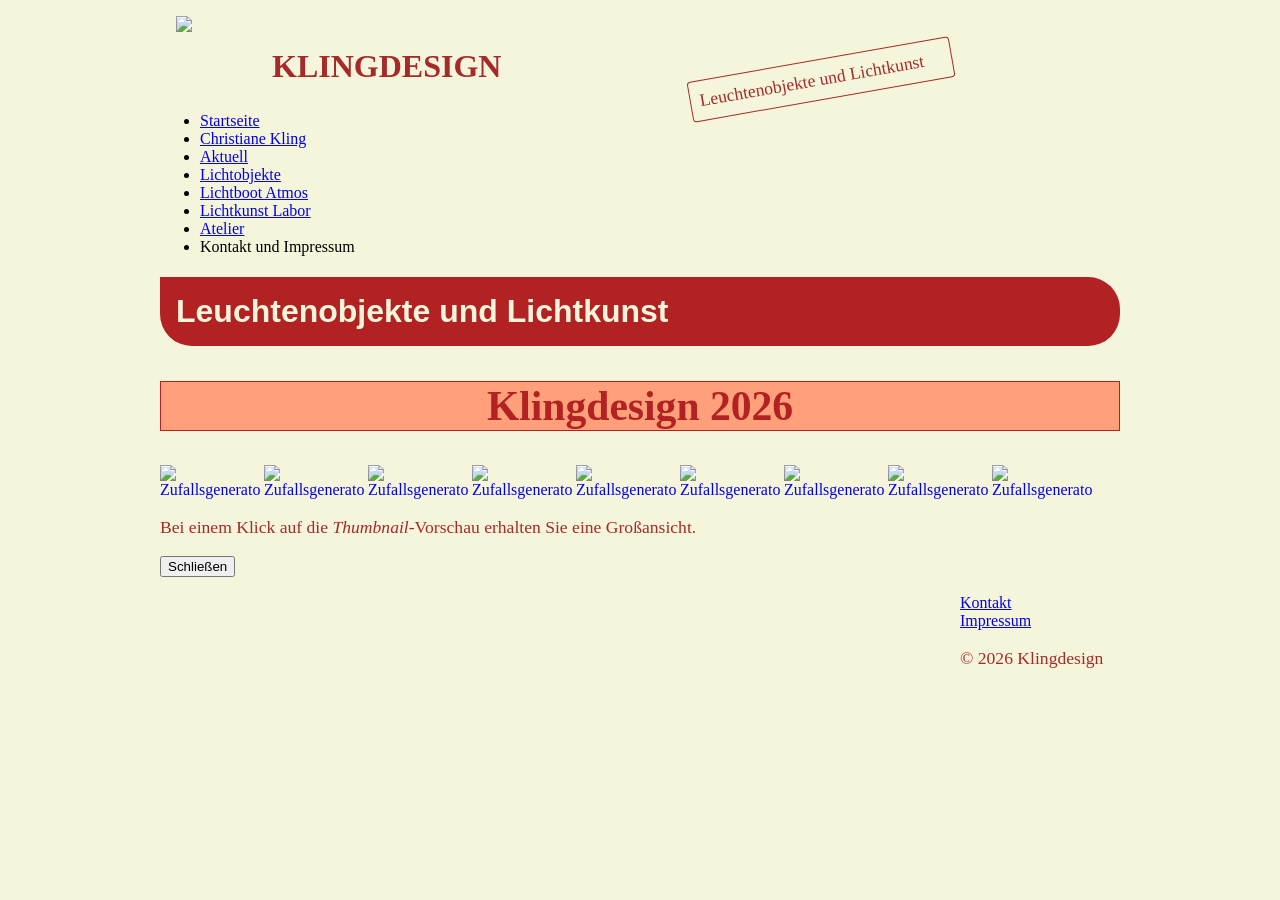
==== index.html @ 45083ae9 "Add slideshow" ====
<!DOCTYPE html>
<html lang="de">
  <head>
    <meta charset="utf-8">
    <meta name"viewport" content="width=device-width, initial-scale=1.0">
    <title>KLINGDESIGN, Kontakt</title>
    <link rel="stylesheet" href="css/formate.css">

    <link rel="icon" href="/favicon.ico" sizes="48x48">
    <link rel="icon" href="/favicon.svg" sizes="any" type="image/svg+xml">
    <link rel="apple-touch-icon" href="/apple-touch-icon.png">
    <link rel="manifest" href="manifest.json">

</head>
    <title>KLINGDESIGN</title>
<style>
.gallery {
  & a {
    text-decoration: none;
    display: inline-block;

    &:focus {
      outline: 2px solid black;
    }

    & img {
      width: 100px;
      display: block;
    }
  }
}

#gallery-fullview {
  width: 100vw; height: 100vh;
  padding: 2em 5vw 8vh 5vw;
  background-color: #888;
  box-sizing: border-box;
  border-radius: 10px;

  &::backdrop {
    background: rgb(200 200 200 /.8) ;
  }

  & figure {
    border: thin solid #aaa;
    margin: 0;
    box-sizing: border-box;
    width: 100%;
    height: 100%;
    background: #ccc;
  }

  & img {
    display: block;
    margin: auto;
    width: 100%;
    height: 100%;
    object-fit: contain;
  }

  & figcaption {
    font-style: italic;
    text-align: center;
    background-color: white;
  }

  & button {
    position: absolute;
    width: 2rem;
    height: 2rem;
    cursor: pointer;
    border: 0;
    background-color: transparent;
    --fill: none;
    --stroke: white;

    &:focus {
      outline: none;
    }

    &[value=close],
    &[value=shuffle],
    &[value=play] {
      top: 0;
      right: 0;
      --fill: firebrick;

      &:hover,
      &:focus {
        --fill: red;
      }
    }

    &[value=shuffle],
    &[value=play] {
      & svg {
        &:nth-of-type(1) {
          display: inline;
        }

        &:nth-of-type(2) {
          display: none;
        }
      }
    }

    &[value=shuffle] {
      right: 4rem;

      .shuffle & svg {
        &:nth-of-type(1) {
          display: none;
        }

        &:nth-of-type(2) {
          display: inline;
        }
      }
    }

    &[value=play] {
      right: 8rem;

      .play & svg {
        &:nth-of-type(1) {
          display: none;
        }

        &:nth-of-type(2) {
          display: inline;
        }
      }
    }

    &[value=prev],
    &[value=next] {
      top: calc(50% - 100px);
      width: 100px;
      height: 200px;
      padding: 0;
      --stroke: #fff6;

      &:hover,
      &:focus {
        --stroke: skyblue;
      }
    }

    &[value=prev] {
      left: 2vw;
    }

    &[value=next] {
      right: 2vw;
    }
  }
}

.visually-hidden {
	position: absolute !important;
	clip: rect(1px, 1px, 1px, 1px) !important;
	padding: 0 !important;
	border: 0 !important;
	height: 1px !important;
	width: 1px !important;
	overflow: hidden !important;
	white-space: nowrap !important;
}

</style>

<script>

'use strict';
document.addEventListener('DOMContentLoaded', function () {

  // Zeit in ms zum betrachten der Bilder im Automatik-Modus
  const zeitZumBetrachten = 1000;

  // click-Handler auf alle Galerien legen. KÖNNTE man auch auf den Body legen und Bubbling nutzen, aber dann bekommt
  // man mit currentTarget die Galerie nicht geschenkt (und muss sie vom target mit closest(''.gallery') suchen)
  document.querySelectorAll(".gallery")
          .forEach( gallery => gallery.addEventListener("click", handleGalleryClick) );
  // EIGENEN click-Handler auf den Fullview.
  document.getElementById("gallery-fullview")
          .addEventListener("click", handleFullviewClickAndKeydown);
  // EIGENEN keydown-Handler aufs Dokument.
  document.addEventListener("keydown", handleFullviewClickAndKeydown);

  // Klick in einer Galerie ist simpel, das behandelt alles die showInFullview Funktion,
  // die auch vom handleFullviewClickAndKeydown zum navigieren verwendet wird.
  function handleGalleryClick(event) {
    // event.target ist das img Element oder welches HTML auch immer sonst im Thumb steckt. Suche
    // das a Element als Bezugspunkt für die Fullview-Anzeige heraus
    const clickedLink = event.target.closest("a");

    // Nicht auf einen Link geklickt? Nichts tun.
    if (!clickedLink) return;
    event.preventDefault();

    // Delegiere den Rest...
    showInFullview(clickedLink);
  }

  function showInFullview(link) {
          // der Fullscreen-Viewer
    const fullview = document.getElementById("gallery-fullview"),
          // die Galerie zum geklickten Link
          gallery = link.closest(".gallery"),
          // Das Thumbnail-Bild darin, brauchen wir für ...
          thumb = link.querySelector("img"),
          // ... den Caption-Text, der aus dem alt-Attribut generiert wird.
          caption = thumb ? thumb.alt : "";

    // Den angeklickten Link zum aria-selected Element machen
    link.parentElement.querySelectorAll("a[aria-selected]").forEach(link => link.removeAttribute("aria-selected"));
    link.setAttribute("aria-selected", "true");

    // src-Attribut im Vollbild auf das verlinkte Bild setzen und Caption in figcaption eintragen
    fullview.querySelector("img").src = link.href;
    fullview.querySelector("figcaption").textContent = caption;

    // Galerie-ID speichern für click-Handler im Fullview und Fullview einblenden (falls noch nicht passiert)
    fullview.dataset.gallery = gallery.id;
    fullview.showModal();
  }

  function handleFullviewClickAndKeydown(event) {
    const fullview = document.getElementById("gallery-fullview")
    if(!fullview) return;
    const gallery = document.getElementById(fullview.dataset.gallery);
    if(!gallery) return;
    const currentThumb = gallery.querySelector("a[aria-selected]");
    if (!currentThumb) return;
    let nextThumb,action="",stopped;

    if(event.type == "keydown") {
      action = event.key; // Welche Taste wurde gedrückt?
    }
    if(event.type == "click") {
      const clickedButton = event.target.closest("button");
      // Nicht auf einen Button geklickt? Nichts tun.
      if (!clickedButton) return;
      action = clickedButton.value; // Welcher Button wurde geklickt?
    }

    switch (action) {
      case 'close':
      case 'Escape':
      case 'x':
        stopAnimations(fullview);
        fullview.close();
        fullview.dataset.gallery = null;
        gallery.querySelector("a[aria-selected]").focus();
        break;
      case 'prev':
      case 'ArrowLeft':
        // Ausführliche Version
        nextThumb = navigateDOM(currentThumb,
                                elem => elem.previousElementSibling,
                                elem => elem.tagName == "A");
        if (!nextThumb)
          nextThumb = gallery.querySelector("a:last-of-type")

        showInFullview(nextThumb);
        break;
      case 'next':
      case 'ArrowRight':
        // Kompaktversion als Einzeiler
        showInFullview(navigateDOM(currentThumb, elem => elem.nextElementSibling, elem => elem.tagName == "A") || gallery.querySelector("a:first-of-type"));
        break;
      case 'play':
      case 'r':
        // Evtl. laufende Animationen benden
        stopped = stopAnimations(fullview);
        if (!stopped.playStopped)  {
          // Mit setInterval die Bilder nacheinander zeigen (next animieren)
          fullview.play = setInterval(function() {
           showInFullview(navigateDOM(gallery.querySelector("a[aria-selected]"), elem => elem.nextElementSibling, elem => elem.tagName == "A") ||
                        gallery.querySelector("a:first-of-type"));
          }, zeitZumBetrachten);
          fullview.classList.add("play");
        }
        break;
      case 'shuffle':
      case 's':
        // Evtl. laufende Animationen benden
        stopped = stopAnimations(fullview);
        if (!stopped.shuffleStopped) {
          // Per Zufall das nächste Bilde ermitteln und anzeigen
          const allThumbs = gallery.querySelectorAll("a");
          let randomNumber,lastNumber=-1;
          fullview.shuffle = setInterval(function() {
            do {
              randomNumber = Math.floor(Math.random()*allThumbs.length);
            } while(randomNumber == lastNumber)
            showInFullview(allThumbs[randomNumber]);
            lastNumber = randomNumber;
          }, zeitZumBetrachten);
          fullview.classList.add("shuffle");
        }
        break;
      case 'p':
        // Evtl. laufende Animationen benden
        stopAnimations(fullview);
        break;
    }

    /* Helper: Navigiere schrittweise durch's DOM, bis eine Bedingung erfüllt ist
     * "current" - Ausgangspunkt (ein HTML Elemnt)
     * Was das "nächste" Thumbnail-Element ist, legt der proceed-Callback fest.
     * Die Funktion sucht ausdrücklich nach a-Elementen - wenn andere Elemente im
     * Container sind, werden sie übersprungen. Wird kein Link mehr gefunden, gibt
     * die Funktion null zurück - um den Rest kümmere sich bitte der Aufrufer.
     */
    function navigateDOM(current, proceed, checkFound) {
      if (!current)
        return null;
      while (current = proceed(current)) {
        if (checkFound(current))
          break;
      }
      return current;
    }

    /* Helper: Beende evtl. laufende Animationen und gebe zurück,
     * welche Animation beendet wurde. */
    function stopAnimations(fullviewElement) {
      let playStopped = false,
          shuffleStopped = false;
      if(fullview.play) {
        clearInterval(fullviewElement.play);
        fullviewElement.play = null;
        fullviewElement.classList.remove("play");
        playStopped = true;
      }
      if(fullviewElement.shuffle) {
        clearInterval(fullviewElement.shuffle);
        fullviewElement.shuffle = null;
        fullviewElement.classList.remove("shuffle");
        shuffleStopped = true;
      }
      return { "playStopped": playStopped, "shuffleStopped": shuffleStopped };
    }

  }

});

</script>



  <body>
    <header>
      <a id="backlink" href"/"><img src="images/favicon-klingdesign-klein.png" alt="logo"></a>
      <p>KLINGDESIGN</p>
      <p>Leuchtenobjekte und Lichtkunst</p>
    </header>

    <nav>
      <ul>
	<li><a href="index.html">Startseite</a></li>
	<li><a href="chrisiane.html">Christiane Kling</a></li>
	<li><a href="aktuell.html">Aktuell</a></li>
	<li><a href="lichtobjekte.html">Lichtobjekte</a></li>
	<li><a href="lichtboot-atmos.html">Lichtboot Atmos</a></li>
	<li><a href="lichtkunst-labor.html">Lichtkunst Labor</a></li>
	<li><a href="atelier.html">Atelier</a></li>
	<li><a tabindex="0" aria-current="page">Kontakt und Impressum</a></li>
      </ul>
    </nav>

    <h1>Leuchtenobjekte und Lichtkunst</h1>

      <section id="klingdesign" class="gallery">
	<h2>Klingdesign 2026</h2>

	<a href="https://www.klingdesign.de/wp-content/uploads/2025/08/Projektraum-Kopie2b-1024x728.jpg"><!--images/an544-random.png">-->
	  <img src="images/favicon-klingdesign-klein.png" alt="Zufallsgenerator">
	</a>

	<a href="https://www.klingdesign.de/wp-content/uploads/2024/05/IMG_8683-Kopie-2-1024x549.jpg"><!--images/christiane-mit-spirallampe.jpg">-->
	  <img src="images/favicon-klingdesign-klein.png" alt="Zufallsgenerator">
	</a>

	<a href="https://www.klingdesign.de/wp-content/uploads/2021/01/Lichtskulptur-Formbau2-768x512.jpg"><!--!images/einladung.jpg">-->
	  <img src="images/favicon-klingdesign-klein.png" alt="Zufallsgenerator">
	</a>

	<a href="https://www.klingdesign.de/wp-content/uploads/2020/12/Maske1-1-768x512.jpg"><!--images/einweggleichrichtung.png">-->
	  <img src="images/favicon-klingdesign-klein.png" alt="Zufallsgenerator">
	</a>

	<a href="https://www.klingdesign.de/wp-content/uploads/2020/12/Baumarchitektur-1.jpg"><!--images/ueberspannungserkennung.png">-->
	  <img src="images/favicon-klingdesign-klein.png" alt="Zufallsgenerator">
	</a>

	<a href="https://www.klingdesign.de/wp-content/uploads/2020/12/Baumarchitektur4-2.jpg"><!--images/logo-klingdesign-1.jpg">-->
	  <img src="images/favicon-klingdesign-klein.png" alt="Zufallsgenerator">
	</a>

	<a href="https://www.klingdesign.de/wp-content/uploads/2021/01/IMG_4858-768x957.jpg"><!--images/logo-klingdesign-2.jpg">-->
	  <img src="images/favicon-klingdesign-klein.png" alt="Zufallsgenerator">
	</a>

	<a href="https://www.klingdesign.de/wp-content/uploads/2021/01/1h-768x431.jpg"><!--images/logo-klingdesign-3.jpg">-->
	  <img src="images/favicon-klingdesign-klein.png" alt="Zufallsgenerator">
	</a>

	<a href="https://www.klingdesign.de/wp-content/uploads/2021/01/IMG_2007-1-768x431.jpg"><!--images/logo-klingdesign-4.jpg">-->
	  <img src="images/favicon-klingdesign-klein.png" alt="Zufallsgenerator">
	</a>
      </section>

	<p>Bei einem Klick auf die <em>Thumbnail</em>-Vorschau erhalten Sie eine Großansicht.</p>

<dialog id="gallery-fullview">
  <figure>
    <img alt="described by figcaption" src='data:image/svg+xml,%3Csvg xmlns="http://www.w3.org/2000/svg"%3E%3C/svg%3E'>
    <figcaption></figcaption>
  </figure>
  <button type="button" value="close"><span class="visually-hidden">Schließen</span>
    <svg viewBox='0 0 100 100'>
      <rect width='100' height='100' fill='var(--fill)' />
      <path d='M20,20 l60,60 m0,-60 l-60,60' fill='none' stroke='white' stroke-width='15' stroke-linecap='round'/>
     </svg>
   </button>
  <button type="button" value="play" aria-label="play/pause animation"><span class="visually-hidden">automatisch abspielen</span>
    <svg viewBox='0 0 200 200'>
      <rect width='200' height='200' fill='var(--fill)' />
      <path d='M60,30 l90,70 -90,70z' fill='white' stroke='white' stroke-width='30' stroke-linejoin='round' />
    </svg>
    <svg viewBox='0 0 100 100'>
      <rect width='100' height='100' fill='var(--fill)' />
      <path d='M30,20 L30,80 M70,20 L70,80' fill='none' stroke='white' stroke-width='25' stroke-linecap='round'/>
     </svg>
  </button>
  <button type="button" value="shuffle"><span class="visually-hidden">shuffle</span>
    <svg viewBox='0 0 376 376'>
      <rect x='0' y='0' width='100%' height='100%' fill='var(--fill)' stroke='black' stroke-width='1'/>
      <path d='M376 280l-79 68v-45h-13c-42 0-73-19-98-44 10-12 19-23 27-34 2-3 4-5 6-7 19 19 39 33 66 33h13v-38L376 280zM0 129h39c25 0 44 12 62 29 3-4 6-8 9-12 7-10 15-20 23-30 -25-23-55-40-95-40H0V129zM297 28v45h-13c-69 0-108 51-143 97 -31 41-58 76-101 76H0v53h39c69 0 108-51 143-97 31-41 58-76 101-76h13v38l79-68L297 28z' fill='white'/>
    </svg>
    <svg viewBox='0 0 100 100'>
      <rect width='100' height='100' fill='var(--fill)' />
      <path d='M30,20 L30,80 M70,20 L70,80' fill='none' stroke='white' stroke-width='25' stroke-linecap='round'/>
    </svg>
  </button>
  <button type="button" value="prev"><span class="visually-hidden">vorheriges Bild</span>
    <svg width='100' height='200' viewBox='0 0 100 200' xmlns='http://www.w3.org/2000/svg'>
      <path id='left' d='M90,10 l-80,90 l80,90' fill='var(--fill)' stroke='var(--stroke)' stroke-width='15' stroke-linecap='round'/>
    </svg>
  </button>
  <button type="button" value="next"><span class="visually-hidden">nächstes Bild</span>
    <svg width='100' height='200' viewBox='0 0 100 200'>
      <path id='right' d='M10,10 l80,90 l-80,90' fill='var(--fill)' stroke='var(--stroke)' stroke-width='15' stroke-linecap='round'/>
    </svg>
  </button>
</dialog>

<figcaption></figcaption>
	</figure>
	<button id="close-dialog">Schließen</button>
</dialog>
    </p>

</section>


<footer>
      <a href="kontakt.html">Kontakt</a>
      <a href="kontakt.html#impressum">Impressum</a>
      <p>© 2026 Klingdesign</p>
    </footer>
  </body>
</html>
---- css/formate.css ----
@charset "utf-8";
/* CSS Document für Schreinerei Meier */

body {
  max-width:60em;
  margin: 1em auto;
  background-color: beige;
}

@media (min-width: 30em) { 
  #leistungen {
    display: grid;
    grid-template-columns: 1fr 12em;
  }

  #leistungen h2 {
    grid-column: 1 / -1;
  }
}

#angebot {
  background-color: firebrick;
  padding: 1em;
  width: 10em;
  text-align: center;
}

#angebot h3 {
  font-size: 2em;
  font-variant: small-caps;
  color: lightyellow;
}

#angebot p {
  color: white;
}

h1 {
	background-color: firebrick;
    color: beige;
	padding: 0.5em;
	font-family: sans-serif;
	border-radius: 0 1em 1em 1em;
}

h2 {
	font-size: 2.6em;
	color: firebrick;
	background-color: LightSalmon ;
	border: thin solid;
	font-family: cursive; 
	text-align: center;
}

p {
	color: brown;
	font-size: 1.1em;
}

header {
	height: 5em;
	padding: 0 1em;
	margin-bottom: 1em;
  	display: grid;
  	grid-template-columns: 6em 1fr 1fr;
}

header p:first-of-type{
  font-size: 2em;
  font-weight: bold;
}

header p:last-of-type {
    transform: rotate(-10deg);
    border: thin solid;
    padding: 0.5em;
    border-radius: 0.2em;
    align-self: end;
    width: 14em;
}
header #backlink {
 display:inline-block;
 text-shadow: none; 
 color: transparent;
 background: transparent;
 background-size: contain;
 width: 5em;
 height: 3em;
}

footer {
  	display: grid;
  	grid-template-columns: 1fr 10em;
}

footer > * {
  grid-column: -2 / -1;
}
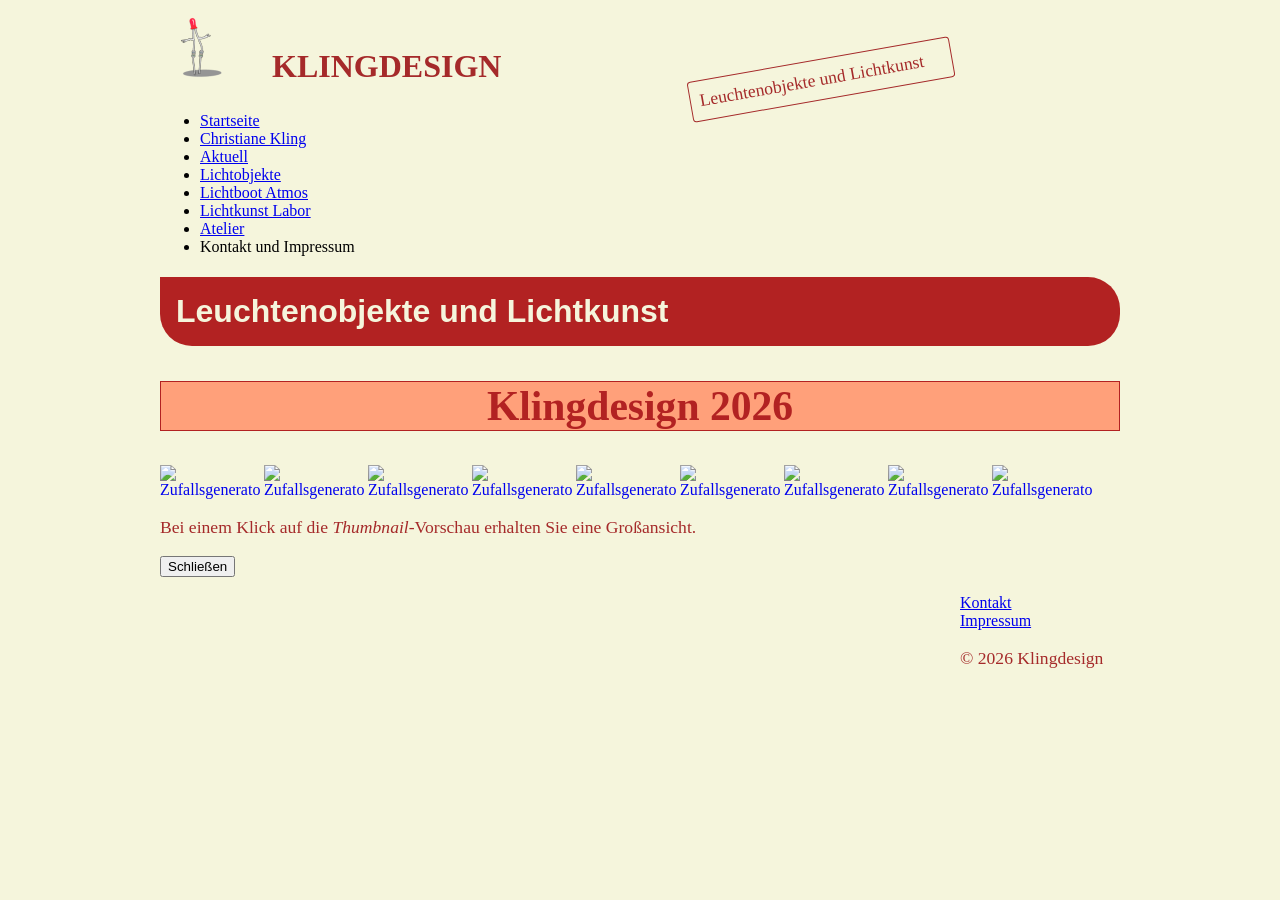
==== commit fe6f44ab: "Add logo!" ====
--- a/index.html
+++ b/index.html
@@ -6,11 +6,15 @@
     <title>KLINGDESIGN, Kontakt</title>
     <link rel="stylesheet" href="css/formate.css">
 
-    <link rel="icon" href="/favicon.ico" sizes="48x48">
-    <link rel="icon" href="/favicon.svg" sizes="any" type="image/svg+xml">
-    <link rel="apple-touch-icon" href="/apple-touch-icon.png">
+    <!-- Favicon for modern browsers -->
+    <link rel="icon" type="image/png" sizes="32x32" href="/favicon-32x32.png">
+    <link rel="icon" type="image/png" sizes="16x16" href="/favicon-16x16.png">
+    <!-- Favicon for older browsers (ICO format) -->
+    <link rel="shortcut icon" href="/favicon.ico" type="image/x-icon">
+    <!-- Optional: SVG favicon -->
+    <link rel="icon" href="/favicon.svg" type="image/svg+xml">
+
     <link rel="manifest" href="manifest.json">
-
 </head>
     <title>KLINGDESIGN</title>
 <style>
@@ -353,7 +357,7 @@
 
   <body>
     <header>
-      <a id="backlink" href"/"><img src="images/favicon-klingdesign-klein.png" alt="logo"></a>
+      <a id="backlink" href"/"><img src="images/logo-klingdesign.png" alt="logo"></a>
       <p>KLINGDESIGN</p>
       <p>Leuchtenobjekte und Lichtkunst</p>
     </header>
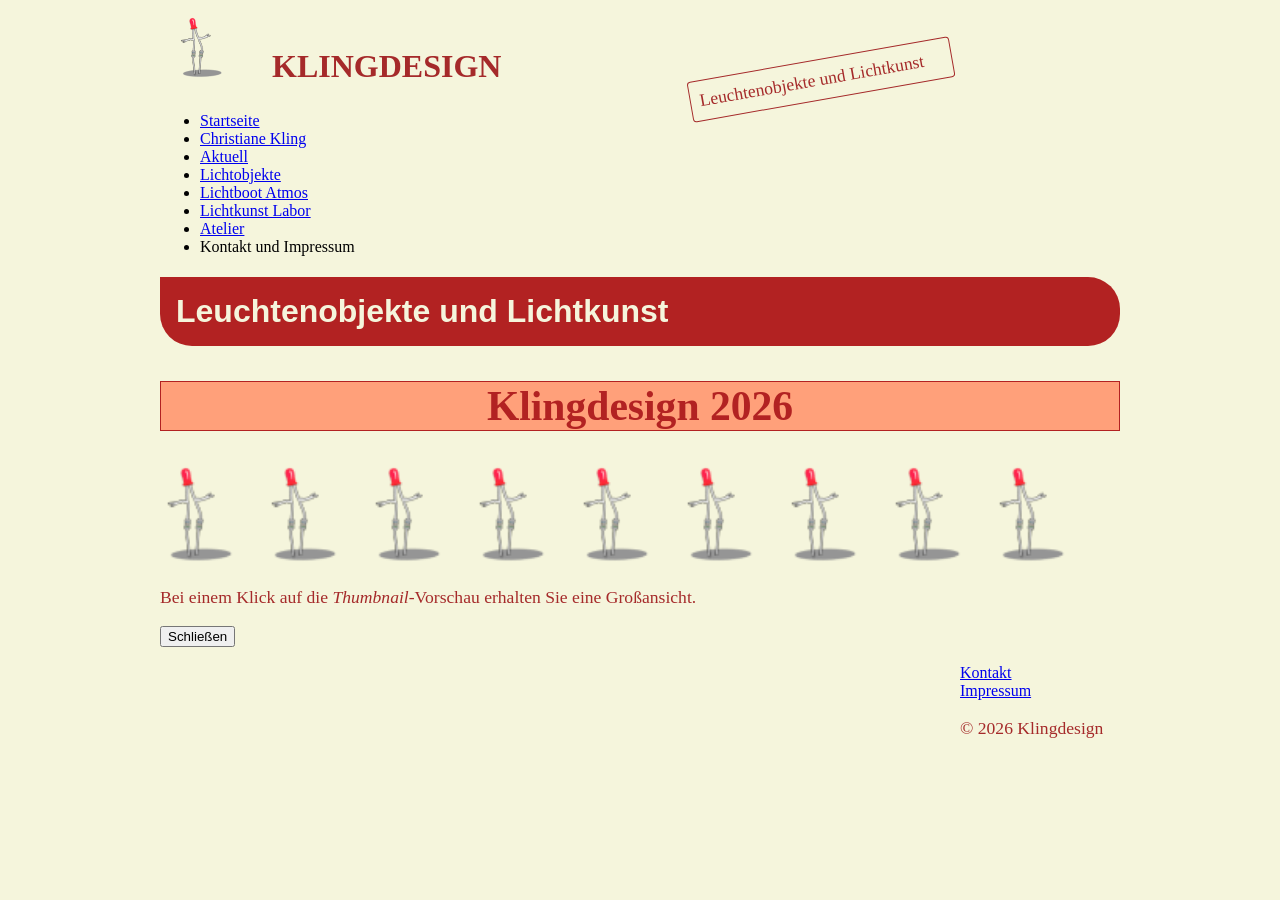
==== commit 0440d691: "Use correct file name!" ====
--- a/index.html
+++ b/index.html
@@ -381,39 +381,39 @@
 	<h2>Klingdesign 2026</h2>
 
 	<a href="https://www.klingdesign.de/wp-content/uploads/2025/08/Projektraum-Kopie2b-1024x728.jpg"><!--images/an544-random.png">-->
-	  <img src="images/favicon-klingdesign-klein.png" alt="Zufallsgenerator">
+	  <img src="images/logo-klingdesign.png" alt="Zufallsgenerator">
 	</a>
 
 	<a href="https://www.klingdesign.de/wp-content/uploads/2024/05/IMG_8683-Kopie-2-1024x549.jpg"><!--images/christiane-mit-spirallampe.jpg">-->
-	  <img src="images/favicon-klingdesign-klein.png" alt="Zufallsgenerator">
+	  <img src="images/logo-klingdesign.png" alt="Zufallsgenerator">
 	</a>
 
 	<a href="https://www.klingdesign.de/wp-content/uploads/2021/01/Lichtskulptur-Formbau2-768x512.jpg"><!--!images/einladung.jpg">-->
-	  <img src="images/favicon-klingdesign-klein.png" alt="Zufallsgenerator">
+	  <img src="images/logo-klingdesign.png" alt="Zufallsgenerator">
 	</a>
 
 	<a href="https://www.klingdesign.de/wp-content/uploads/2020/12/Maske1-1-768x512.jpg"><!--images/einweggleichrichtung.png">-->
-	  <img src="images/favicon-klingdesign-klein.png" alt="Zufallsgenerator">
+	  <img src="images/logo-klingdesign.png" alt="Zufallsgenerator">
 	</a>
 
 	<a href="https://www.klingdesign.de/wp-content/uploads/2020/12/Baumarchitektur-1.jpg"><!--images/ueberspannungserkennung.png">-->
-	  <img src="images/favicon-klingdesign-klein.png" alt="Zufallsgenerator">
+	  <img src="images/logo-klingdesign.png" alt="Zufallsgenerator">
 	</a>
 
 	<a href="https://www.klingdesign.de/wp-content/uploads/2020/12/Baumarchitektur4-2.jpg"><!--images/logo-klingdesign-1.jpg">-->
-	  <img src="images/favicon-klingdesign-klein.png" alt="Zufallsgenerator">
+	  <img src="images/logo-klingdesign.png" alt="Zufallsgenerator">
 	</a>
 
 	<a href="https://www.klingdesign.de/wp-content/uploads/2021/01/IMG_4858-768x957.jpg"><!--images/logo-klingdesign-2.jpg">-->
-	  <img src="images/favicon-klingdesign-klein.png" alt="Zufallsgenerator">
+	  <img src="images/logo-klingdesign.png" alt="Zufallsgenerator">
 	</a>
 
 	<a href="https://www.klingdesign.de/wp-content/uploads/2021/01/1h-768x431.jpg"><!--images/logo-klingdesign-3.jpg">-->
-	  <img src="images/favicon-klingdesign-klein.png" alt="Zufallsgenerator">
+	  <img src="images/logo-klingdesign.png" alt="Zufallsgenerator">
 	</a>
 
 	<a href="https://www.klingdesign.de/wp-content/uploads/2021/01/IMG_2007-1-768x431.jpg"><!--images/logo-klingdesign-4.jpg">-->
-	  <img src="images/favicon-klingdesign-klein.png" alt="Zufallsgenerator">
+	  <img src="images/logo-klingdesign.png" alt="Zufallsgenerator">
 	</a>
       </section>
 
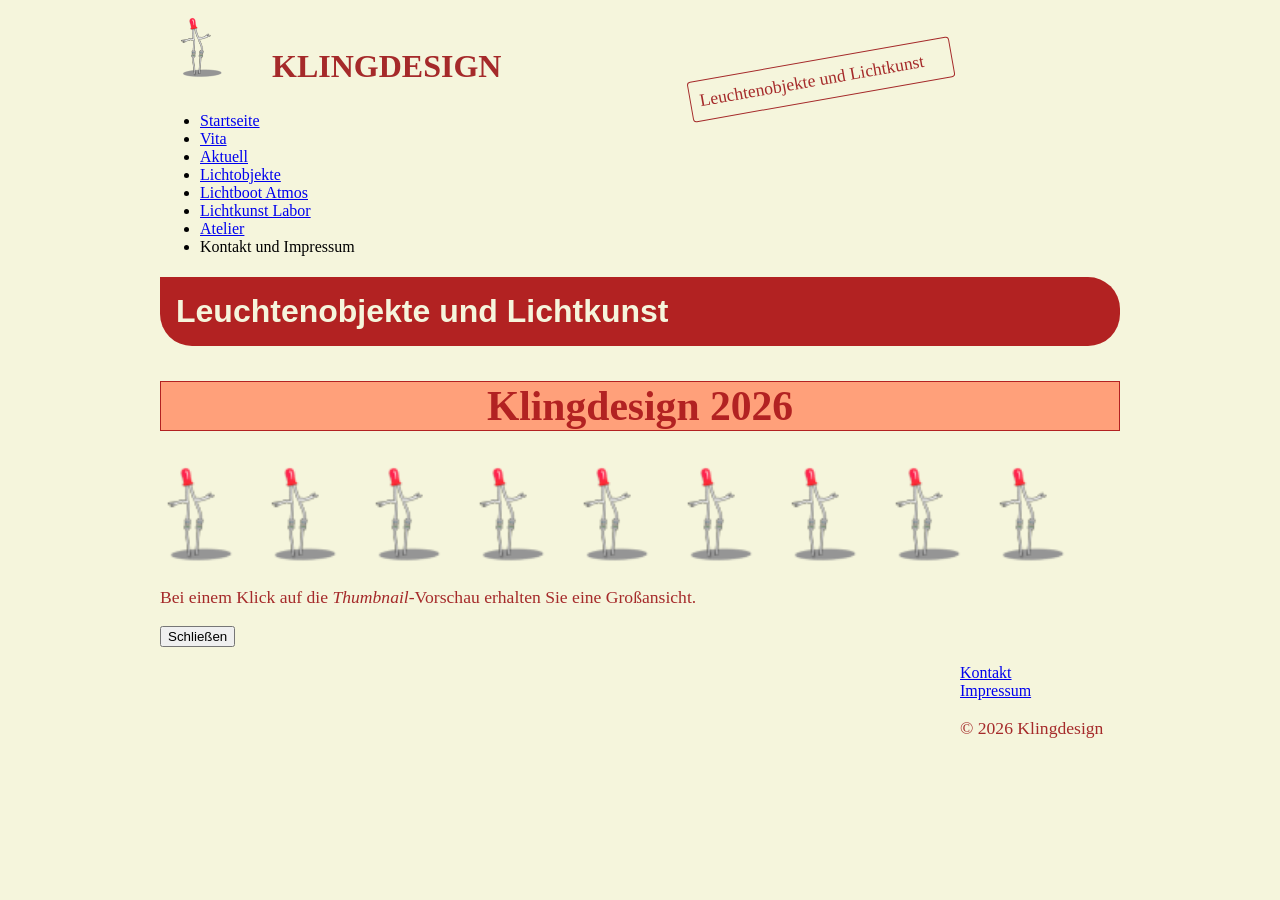
==== commit 6677e96d: "Include vita!" ====
--- a/index.html
+++ b/index.html
@@ -6,15 +6,8 @@
     <title>KLINGDESIGN, Kontakt</title>
     <link rel="stylesheet" href="css/formate.css">
 
-    <!-- Favicon for modern browsers -->
-    <link rel="icon" type="image/png" sizes="32x32" href="/favicon-32x32.png">
-    <link rel="icon" type="image/png" sizes="16x16" href="/favicon-16x16.png">
-    <!-- Favicon for older browsers (ICO format) -->
-    <link rel="shortcut icon" href="/favicon.ico" type="image/x-icon">
-    <!-- Optional: SVG favicon -->
-    <link rel="icon" href="/favicon.svg" type="image/svg+xml">
-
-    <link rel="manifest" href="manifest.json">
+    <link rel="shortcut icon" href="favicon.ico" type="image/x-icon">
+
 </head>
     <title>KLINGDESIGN</title>
 <style>
@@ -365,7 +358,7 @@
     <nav>
       <ul>
 	<li><a href="index.html">Startseite</a></li>
-	<li><a href="chrisiane.html">Christiane Kling</a></li>
+	<li><a href="vita.html">Vita</a></li>
 	<li><a href="aktuell.html">Aktuell</a></li>
 	<li><a href="lichtobjekte.html">Lichtobjekte</a></li>
 	<li><a href="lichtboot-atmos.html">Lichtboot Atmos</a></li>
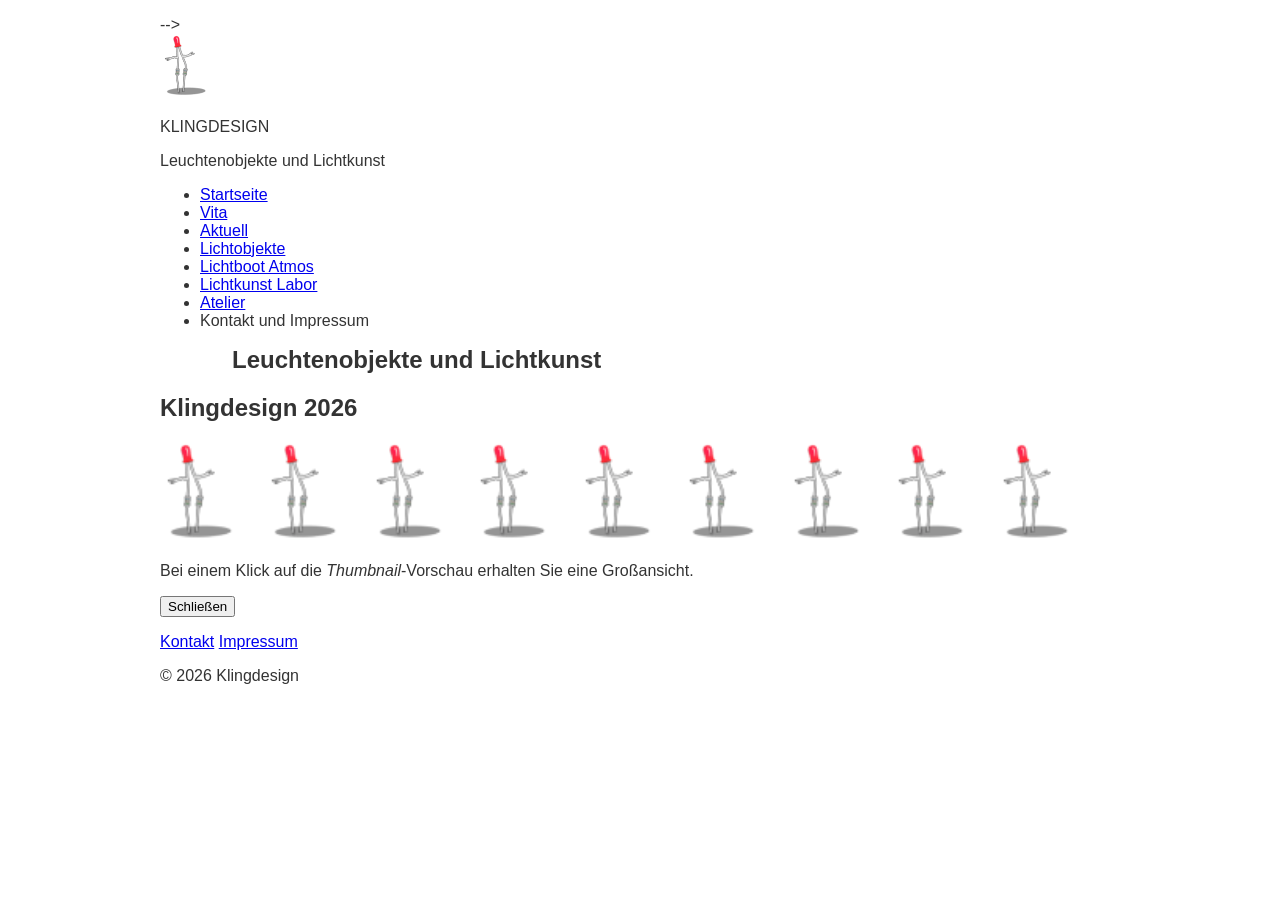
==== commit e9b741ed: "Use klingdesign's css file!" ====
--- a/index.html
+++ b/index.html
@@ -4,7 +4,7 @@
     <meta charset="utf-8">
     <meta name"viewport" content="width=device-width, initial-scale=1.0">
     <title>KLINGDESIGN, Kontakt</title>
-    <link rel="stylesheet" href="css/formate.css">
+    <link rel="stylesheet" href="css/klingdesign.css">-->
 
     <link rel="shortcut icon" href="favicon.ico" type="image/x-icon">
 
--- a/css/klingdesign.css
+++ b/css/klingdesign.css
@@ -0,0 +1,84 @@
+.media {
+    list-style-type: none;
+    max-width: 150em;
+}
+
+.media li {
+    display: grid;
+    grid-template-columns: 1fr 1fr;
+    grid-template-rows: 1 ;
+    gap: 1em;
+    margin-bottom: 1em;
+}
+
+.media li>img {
+    grid-row: 1 / 3;
+    width: min(90%, 25em);
+}
+
+.media h3 {
+    font: bold 1.2em/1.5 Helvetica, Verdana, sans-serif;
+    margin-top: 0;
+}
+
+.media p {
+    font: 100 0.75em/1.5 Georgia, Times New Roman, serif;
+    margin: 0;
+}
+
+li:hover {
+    background: #F1F3F4;
+    cursor: pointer;
+}
+/* Grundlayout fr SELFHTML-Beispiele */
+
+body {
+    margin: 1em auto;
+    max-width: 60em;
+    font-family: sans-serif;
+    color: #333333;
+}
+
+h1 {
+    font-size: 1.5rem;
+    position: relative;
+    padding-left: 3em;
+}
+
+h1:before {
+    position: absolute;
+    left: 0;
+    content: "";
+    width: 2rem;
+    border: thin solid transparent;
+    aspect-ratio: 1/1;
+    //    background: url("https://wiki.selfhtml.org/images/4/45/SELF-Logo.svg") no-repeat;
+    background-size: cover;
+}
+
+html {
+    background: transparent!important;
+    --blue: #337599;
+    --green: #93b946;
+    --red: #c82f04;
+    --yellow: #dfac20;
+    --lightblue: #d6e3eb;
+    --lightgreen: #ebf5d7;
+    --lightred: #ffebe6;
+    --lightyellow: #f9eed2;
+}
+
+.hinweis {
+    border-inline-start: thick solid var(--red);
+    padding-inline-start: 1em;
+}
+
+kbd {
+    background: #f9f9f9 linear-gradient(to bottom, #eee, #f9f9f9, #eee) repeat scroll 0 0;
+    border: thin solid #aaa;
+    border-radius: 2px;
+    box-shadow: 1px 2px 2px #ddd;
+    font-family: inherit;
+    font-size: 0.9em;
+    padding: 0 0.5em;
+}
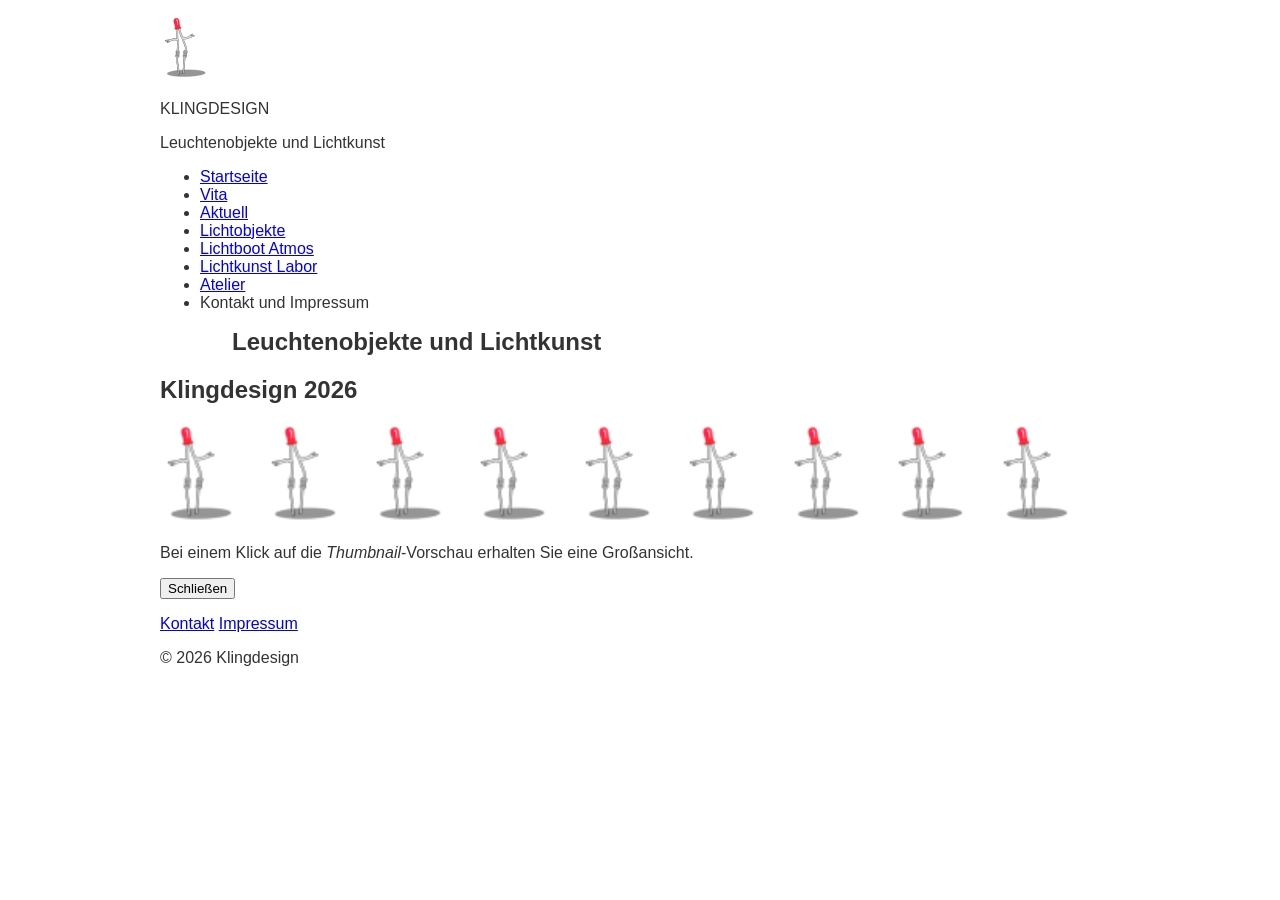
==== commit 0304b815: "Move slideshow style and slideshow code to ext. files!" ====
--- a/index.html
+++ b/index.html
@@ -4,347 +4,15 @@
     <meta charset="utf-8">
     <meta name"viewport" content="width=device-width, initial-scale=1.0">
     <title>KLINGDESIGN, Kontakt</title>
-    <link rel="stylesheet" href="css/klingdesign.css">-->
+    <link rel="stylesheet" href="css/klingdesign.css">
 
     <link rel="shortcut icon" href="favicon.ico" type="image/x-icon">
 
 </head>
     <title>KLINGDESIGN</title>
-<style>
-.gallery {
-  & a {
-    text-decoration: none;
-    display: inline-block;
 
-    &:focus {
-      outline: 2px solid black;
-    }
 
-    & img {
-      width: 100px;
-      display: block;
-    }
-  }
-}
-
-#gallery-fullview {
-  width: 100vw; height: 100vh;
-  padding: 2em 5vw 8vh 5vw;
-  background-color: #888;
-  box-sizing: border-box;
-  border-radius: 10px;
-
-  &::backdrop {
-    background: rgb(200 200 200 /.8) ;
-  }
-
-  & figure {
-    border: thin solid #aaa;
-    margin: 0;
-    box-sizing: border-box;
-    width: 100%;
-    height: 100%;
-    background: #ccc;
-  }
-
-  & img {
-    display: block;
-    margin: auto;
-    width: 100%;
-    height: 100%;
-    object-fit: contain;
-  }
-
-  & figcaption {
-    font-style: italic;
-    text-align: center;
-    background-color: white;
-  }
-
-  & button {
-    position: absolute;
-    width: 2rem;
-    height: 2rem;
-    cursor: pointer;
-    border: 0;
-    background-color: transparent;
-    --fill: none;
-    --stroke: white;
-
-    &:focus {
-      outline: none;
-    }
-
-    &[value=close],
-    &[value=shuffle],
-    &[value=play] {
-      top: 0;
-      right: 0;
-      --fill: firebrick;
-
-      &:hover,
-      &:focus {
-        --fill: red;
-      }
-    }
-
-    &[value=shuffle],
-    &[value=play] {
-      & svg {
-        &:nth-of-type(1) {
-          display: inline;
-        }
-
-        &:nth-of-type(2) {
-          display: none;
-        }
-      }
-    }
-
-    &[value=shuffle] {
-      right: 4rem;
-
-      .shuffle & svg {
-        &:nth-of-type(1) {
-          display: none;
-        }
-
-        &:nth-of-type(2) {
-          display: inline;
-        }
-      }
-    }
-
-    &[value=play] {
-      right: 8rem;
-
-      .play & svg {
-        &:nth-of-type(1) {
-          display: none;
-        }
-
-        &:nth-of-type(2) {
-          display: inline;
-        }
-      }
-    }
-
-    &[value=prev],
-    &[value=next] {
-      top: calc(50% - 100px);
-      width: 100px;
-      height: 200px;
-      padding: 0;
-      --stroke: #fff6;
-
-      &:hover,
-      &:focus {
-        --stroke: skyblue;
-      }
-    }
-
-    &[value=prev] {
-      left: 2vw;
-    }
-
-    &[value=next] {
-      right: 2vw;
-    }
-  }
-}
-
-.visually-hidden {
-	position: absolute !important;
-	clip: rect(1px, 1px, 1px, 1px) !important;
-	padding: 0 !important;
-	border: 0 !important;
-	height: 1px !important;
-	width: 1px !important;
-	overflow: hidden !important;
-	white-space: nowrap !important;
-}
-
-</style>
-
-<script>
-
-'use strict';
-document.addEventListener('DOMContentLoaded', function () {
-
-  // Zeit in ms zum betrachten der Bilder im Automatik-Modus
-  const zeitZumBetrachten = 1000;
-
-  // click-Handler auf alle Galerien legen. KÖNNTE man auch auf den Body legen und Bubbling nutzen, aber dann bekommt
-  // man mit currentTarget die Galerie nicht geschenkt (und muss sie vom target mit closest(''.gallery') suchen)
-  document.querySelectorAll(".gallery")
-          .forEach( gallery => gallery.addEventListener("click", handleGalleryClick) );
-  // EIGENEN click-Handler auf den Fullview.
-  document.getElementById("gallery-fullview")
-          .addEventListener("click", handleFullviewClickAndKeydown);
-  // EIGENEN keydown-Handler aufs Dokument.
-  document.addEventListener("keydown", handleFullviewClickAndKeydown);
-
-  // Klick in einer Galerie ist simpel, das behandelt alles die showInFullview Funktion,
-  // die auch vom handleFullviewClickAndKeydown zum navigieren verwendet wird.
-  function handleGalleryClick(event) {
-    // event.target ist das img Element oder welches HTML auch immer sonst im Thumb steckt. Suche
-    // das a Element als Bezugspunkt für die Fullview-Anzeige heraus
-    const clickedLink = event.target.closest("a");
-
-    // Nicht auf einen Link geklickt? Nichts tun.
-    if (!clickedLink) return;
-    event.preventDefault();
-
-    // Delegiere den Rest...
-    showInFullview(clickedLink);
-  }
-
-  function showInFullview(link) {
-          // der Fullscreen-Viewer
-    const fullview = document.getElementById("gallery-fullview"),
-          // die Galerie zum geklickten Link
-          gallery = link.closest(".gallery"),
-          // Das Thumbnail-Bild darin, brauchen wir für ...
-          thumb = link.querySelector("img"),
-          // ... den Caption-Text, der aus dem alt-Attribut generiert wird.
-          caption = thumb ? thumb.alt : "";
-
-    // Den angeklickten Link zum aria-selected Element machen
-    link.parentElement.querySelectorAll("a[aria-selected]").forEach(link => link.removeAttribute("aria-selected"));
-    link.setAttribute("aria-selected", "true");
-
-    // src-Attribut im Vollbild auf das verlinkte Bild setzen und Caption in figcaption eintragen
-    fullview.querySelector("img").src = link.href;
-    fullview.querySelector("figcaption").textContent = caption;
-
-    // Galerie-ID speichern für click-Handler im Fullview und Fullview einblenden (falls noch nicht passiert)
-    fullview.dataset.gallery = gallery.id;
-    fullview.showModal();
-  }
-
-  function handleFullviewClickAndKeydown(event) {
-    const fullview = document.getElementById("gallery-fullview")
-    if(!fullview) return;
-    const gallery = document.getElementById(fullview.dataset.gallery);
-    if(!gallery) return;
-    const currentThumb = gallery.querySelector("a[aria-selected]");
-    if (!currentThumb) return;
-    let nextThumb,action="",stopped;
-
-    if(event.type == "keydown") {
-      action = event.key; // Welche Taste wurde gedrückt?
-    }
-    if(event.type == "click") {
-      const clickedButton = event.target.closest("button");
-      // Nicht auf einen Button geklickt? Nichts tun.
-      if (!clickedButton) return;
-      action = clickedButton.value; // Welcher Button wurde geklickt?
-    }
-
-    switch (action) {
-      case 'close':
-      case 'Escape':
-      case 'x':
-        stopAnimations(fullview);
-        fullview.close();
-        fullview.dataset.gallery = null;
-        gallery.querySelector("a[aria-selected]").focus();
-        break;
-      case 'prev':
-      case 'ArrowLeft':
-        // Ausführliche Version
-        nextThumb = navigateDOM(currentThumb,
-                                elem => elem.previousElementSibling,
-                                elem => elem.tagName == "A");
-        if (!nextThumb)
-          nextThumb = gallery.querySelector("a:last-of-type")
-
-        showInFullview(nextThumb);
-        break;
-      case 'next':
-      case 'ArrowRight':
-        // Kompaktversion als Einzeiler
-        showInFullview(navigateDOM(currentThumb, elem => elem.nextElementSibling, elem => elem.tagName == "A") || gallery.querySelector("a:first-of-type"));
-        break;
-      case 'play':
-      case 'r':
-        // Evtl. laufende Animationen benden
-        stopped = stopAnimations(fullview);
-        if (!stopped.playStopped)  {
-          // Mit setInterval die Bilder nacheinander zeigen (next animieren)
-          fullview.play = setInterval(function() {
-           showInFullview(navigateDOM(gallery.querySelector("a[aria-selected]"), elem => elem.nextElementSibling, elem => elem.tagName == "A") ||
-                        gallery.querySelector("a:first-of-type"));
-          }, zeitZumBetrachten);
-          fullview.classList.add("play");
-        }
-        break;
-      case 'shuffle':
-      case 's':
-        // Evtl. laufende Animationen benden
-        stopped = stopAnimations(fullview);
-        if (!stopped.shuffleStopped) {
-          // Per Zufall das nächste Bilde ermitteln und anzeigen
-          const allThumbs = gallery.querySelectorAll("a");
-          let randomNumber,lastNumber=-1;
-          fullview.shuffle = setInterval(function() {
-            do {
-              randomNumber = Math.floor(Math.random()*allThumbs.length);
-            } while(randomNumber == lastNumber)
-            showInFullview(allThumbs[randomNumber]);
-            lastNumber = randomNumber;
-          }, zeitZumBetrachten);
-          fullview.classList.add("shuffle");
-        }
-        break;
-      case 'p':
-        // Evtl. laufende Animationen benden
-        stopAnimations(fullview);
-        break;
-    }
-
-    /* Helper: Navigiere schrittweise durch's DOM, bis eine Bedingung erfüllt ist
-     * "current" - Ausgangspunkt (ein HTML Elemnt)
-     * Was das "nächste" Thumbnail-Element ist, legt der proceed-Callback fest.
-     * Die Funktion sucht ausdrücklich nach a-Elementen - wenn andere Elemente im
-     * Container sind, werden sie übersprungen. Wird kein Link mehr gefunden, gibt
-     * die Funktion null zurück - um den Rest kümmere sich bitte der Aufrufer.
-     */
-    function navigateDOM(current, proceed, checkFound) {
-      if (!current)
-        return null;
-      while (current = proceed(current)) {
-        if (checkFound(current))
-          break;
-      }
-      return current;
-    }
-
-    /* Helper: Beende evtl. laufende Animationen und gebe zurück,
-     * welche Animation beendet wurde. */
-    function stopAnimations(fullviewElement) {
-      let playStopped = false,
-          shuffleStopped = false;
-      if(fullview.play) {
-        clearInterval(fullviewElement.play);
-        fullviewElement.play = null;
-        fullviewElement.classList.remove("play");
-        playStopped = true;
-      }
-      if(fullviewElement.shuffle) {
-        clearInterval(fullviewElement.shuffle);
-        fullviewElement.shuffle = null;
-        fullviewElement.classList.remove("shuffle");
-        shuffleStopped = true;
-      }
-      return { "playStopped": playStopped, "shuffleStopped": shuffleStopped };
-    }
-
-  }
-
-});
-
-</script>
+<script src="js/script.js"></script>
 
 
 
--- a/css/klingdesign.css
+++ b/css/klingdesign.css
@@ -82,3 +82,157 @@
     font-size: 0.9em;
     padding: 0 0.5em;
 }
+
+/* Slideshow */
+.gallery {
+  & a {
+    text-decoration: none;
+    display: inline-block;
+
+    &:focus {
+      outline: 2px solid black;
+    }
+
+    & img {
+      width: 100px;
+      display: block;
+    }
+  }
+}
+
+#gallery-fullview {
+  width: 100vw; height: 100vh;
+  padding: 2em 5vw 8vh 5vw;
+  background-color: #888;
+  box-sizing: border-box;
+  border-radius: 10px;
+
+  &::backdrop {
+    background: rgb(200 200 200 /.8) ;
+  }
+
+  & figure {
+    border: thin solid #aaa;
+    margin: 0;
+    box-sizing: border-box;
+    width: 100%;
+    height: 100%;
+    background: #ccc;
+  }
+
+  & img {
+    display: block;
+    margin: auto;
+    width: 100%;
+    height: 100%;
+    object-fit: contain;
+  }
+
+  & figcaption {
+    font-style: italic;
+    text-align: center;
+    background-color: white;
+  }
+
+  & button {
+    position: absolute;
+    width: 2rem;
+    height: 2rem;
+    cursor: pointer;
+    border: 0;
+    background-color: transparent;
+    --fill: none;
+    --stroke: white;
+
+    &:focus {
+      outline: none;
+    }
+
+    &[value=close],
+    &[value=shuffle],
+    &[value=play] {
+      top: 0;
+      right: 0;
+      --fill: firebrick;
+
+      &:hover,
+      &:focus {
+        --fill: red;
+      }
+    }
+
+    &[value=shuffle],
+    &[value=play] {
+      & svg {
+        &:nth-of-type(1) {
+          display: inline;
+        }
+
+        &:nth-of-type(2) {
+          display: none;
+        }
+      }
+    }
+
+    &[value=shuffle] {
+      right: 4rem;
+
+      .shuffle & svg {
+        &:nth-of-type(1) {
+          display: none;
+        }
+
+        &:nth-of-type(2) {
+          display: inline;
+        }
+      }
+    }
+
+    &[value=play] {
+      right: 8rem;
+
+      .play & svg {
+        &:nth-of-type(1) {
+          display: none;
+        }
+
+        &:nth-of-type(2) {
+          display: inline;
+        }
+      }
+    }
+
+    &[value=prev],
+    &[value=next] {
+      top: calc(50% - 100px);
+      width: 100px;
+      height: 200px;
+      padding: 0;
+      --stroke: #fff6;
+
+      &:hover,
+      &:focus {
+        --stroke: skyblue;
+      }
+    }
+
+    &[value=prev] {
+      left: 2vw;
+    }
+
+    &[value=next] {
+      right: 2vw;
+    }
+  }
+}
+
+.visually-hidden {
+	position: absolute !important;
+	clip: rect(1px, 1px, 1px, 1px) !important;
+	padding: 0 !important;
+	border: 0 !important;
+	height: 1px !important;
+	width: 1px !important;
+	overflow: hidden !important;
+	white-space: nowrap !important;
+}
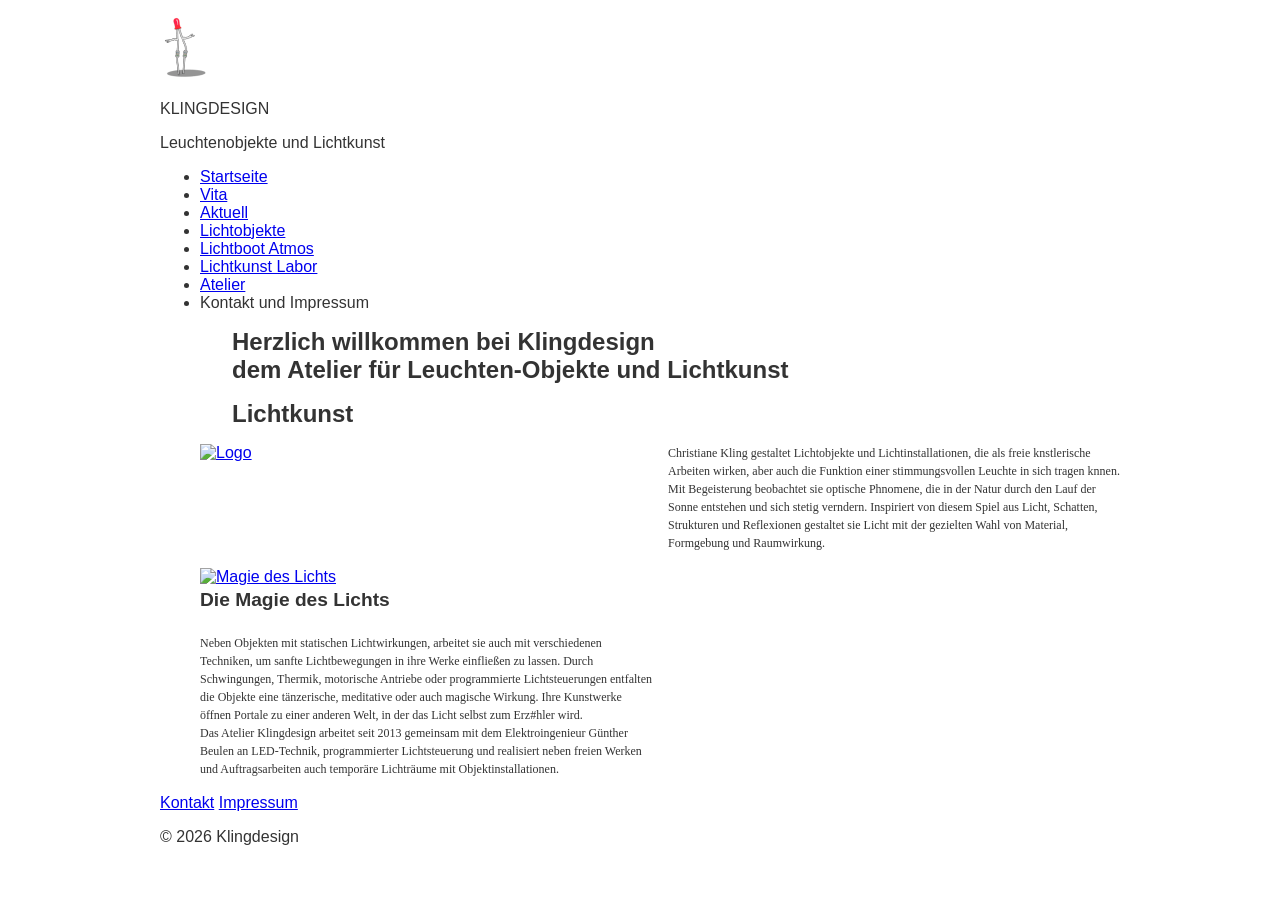
==== commit fb6f3bf2: "Move code to files!" ====
--- a/index.html
+++ b/index.html
@@ -3,18 +3,11 @@
   <head>
     <meta charset="utf-8">
     <meta name"viewport" content="width=device-width, initial-scale=1.0">
-    <title>KLINGDESIGN, Kontakt</title>
+    <title>KLINGDESIGN</title>
     <link rel="stylesheet" href="css/klingdesign.css">
 
     <link rel="shortcut icon" href="favicon.ico" type="image/x-icon">
-
-</head>
-    <title>KLINGDESIGN</title>
-
-
-<script src="js/script.js"></script>
-
-
+  </head>
 
   <body>
     <header>
@@ -22,6 +15,8 @@
       <p>KLINGDESIGN</p>
       <p>Leuchtenobjekte und Lichtkunst</p>
     </header>
+
+    <script src="js/script.js"></script>
 
     <nav>
       <ul>
@@ -36,101 +31,31 @@
       </ul>
     </nav>
 
-    <h1>Leuchtenobjekte und Lichtkunst</h1>
 
-      <section id="klingdesign" class="gallery">
-	<h2>Klingdesign 2026</h2>
+    <h1>Herzlich willkommen bei Klingdesign<br>
+    dem Atelier für Leuchten-Objekte und Lichtkunst</h1>
 
-	<a href="https://www.klingdesign.de/wp-content/uploads/2025/08/Projektraum-Kopie2b-1024x728.jpg"><!--images/an544-random.png">-->
-	  <img src="images/logo-klingdesign.png" alt="Zufallsgenerator">
+  <h1>Lichtkunst</h1>
+  <ul class="media">
+    <li>
+      <a href="lichtboot-atmos.html">
+	<img src="images/Logo.jpg" alt="Logo">
 	</a>
-
-	<a href="https://www.klingdesign.de/wp-content/uploads/2024/05/IMG_8683-Kopie-2-1024x549.jpg"><!--images/christiane-mit-spirallampe.jpg">-->
-	  <img src="images/logo-klingdesign.png" alt="Zufallsgenerator">
+      <p>Christiane Kling gestaltet Lichtobjekte und Lichtinstallationen, die als freie knstlerische Arbeiten wirken, aber auch die Funktion einer stimmungsvollen Leuchte in sich tragen knnen. Mit Begeisterung beobachtet sie optische Phnomene, die in der Natur durch den Lauf der Sonne entstehen und sich stetig verndern. Inspiriert von diesem Spiel aus Licht, Schatten, Strukturen und Reflexionen gestaltet sie Licht mit der gezielten Wahl von Material, Formgebung und Raumwirkung.</p>
+      <!--<footer> optionaler Footer </footer>-->
+    </li>
+    <li>
+      <div class="grid-container">
+	<a href="lichtkunst.html">
+	  <img src="images/Magie-des-Lichts.jpg" alt="Magie des Lichts">
 	</a>
-
-	<a href="https://www.klingdesign.de/wp-content/uploads/2021/01/Lichtskulptur-Formbau2-768x512.jpg"><!--!images/einladung.jpg">-->
-	  <img src="images/logo-klingdesign.png" alt="Zufallsgenerator">
-	</a>
-
-	<a href="https://www.klingdesign.de/wp-content/uploads/2020/12/Maske1-1-768x512.jpg"><!--images/einweggleichrichtung.png">-->
-	  <img src="images/logo-klingdesign.png" alt="Zufallsgenerator">
-	</a>
-
-	<a href="https://www.klingdesign.de/wp-content/uploads/2020/12/Baumarchitektur-1.jpg"><!--images/ueberspannungserkennung.png">-->
-	  <img src="images/logo-klingdesign.png" alt="Zufallsgenerator">
-	</a>
-
-	<a href="https://www.klingdesign.de/wp-content/uploads/2020/12/Baumarchitektur4-2.jpg"><!--images/logo-klingdesign-1.jpg">-->
-	  <img src="images/logo-klingdesign.png" alt="Zufallsgenerator">
-	</a>
-
-	<a href="https://www.klingdesign.de/wp-content/uploads/2021/01/IMG_4858-768x957.jpg"><!--images/logo-klingdesign-2.jpg">-->
-	  <img src="images/logo-klingdesign.png" alt="Zufallsgenerator">
-	</a>
-
-	<a href="https://www.klingdesign.de/wp-content/uploads/2021/01/1h-768x431.jpg"><!--images/logo-klingdesign-3.jpg">-->
-	  <img src="images/logo-klingdesign.png" alt="Zufallsgenerator">
-	</a>
-
-	<a href="https://www.klingdesign.de/wp-content/uploads/2021/01/IMG_2007-1-768x431.jpg"><!--images/logo-klingdesign-4.jpg">-->
-	  <img src="images/logo-klingdesign.png" alt="Zufallsgenerator">
-	</a>
-      </section>
-
-	<p>Bei einem Klick auf die <em>Thumbnail</em>-Vorschau erhalten Sie eine Großansicht.</p>
-
-<dialog id="gallery-fullview">
-  <figure>
-    <img alt="described by figcaption" src='data:image/svg+xml,%3Csvg xmlns="http://www.w3.org/2000/svg"%3E%3C/svg%3E'>
-    <figcaption></figcaption>
-  </figure>
-  <button type="button" value="close"><span class="visually-hidden">Schließen</span>
-    <svg viewBox='0 0 100 100'>
-      <rect width='100' height='100' fill='var(--fill)' />
-      <path d='M20,20 l60,60 m0,-60 l-60,60' fill='none' stroke='white' stroke-width='15' stroke-linecap='round'/>
-     </svg>
-   </button>
-  <button type="button" value="play" aria-label="play/pause animation"><span class="visually-hidden">automatisch abspielen</span>
-    <svg viewBox='0 0 200 200'>
-      <rect width='200' height='200' fill='var(--fill)' />
-      <path d='M60,30 l90,70 -90,70z' fill='white' stroke='white' stroke-width='30' stroke-linejoin='round' />
-    </svg>
-    <svg viewBox='0 0 100 100'>
-      <rect width='100' height='100' fill='var(--fill)' />
-      <path d='M30,20 L30,80 M70,20 L70,80' fill='none' stroke='white' stroke-width='25' stroke-linecap='round'/>
-     </svg>
-  </button>
-  <button type="button" value="shuffle"><span class="visually-hidden">shuffle</span>
-    <svg viewBox='0 0 376 376'>
-      <rect x='0' y='0' width='100%' height='100%' fill='var(--fill)' stroke='black' stroke-width='1'/>
-      <path d='M376 280l-79 68v-45h-13c-42 0-73-19-98-44 10-12 19-23 27-34 2-3 4-5 6-7 19 19 39 33 66 33h13v-38L376 280zM0 129h39c25 0 44 12 62 29 3-4 6-8 9-12 7-10 15-20 23-30 -25-23-55-40-95-40H0V129zM297 28v45h-13c-69 0-108 51-143 97 -31 41-58 76-101 76H0v53h39c69 0 108-51 143-97 31-41 58-76 101-76h13v38l79-68L297 28z' fill='white'/>
-    </svg>
-    <svg viewBox='0 0 100 100'>
-      <rect width='100' height='100' fill='var(--fill)' />
-      <path d='M30,20 L30,80 M70,20 L70,80' fill='none' stroke='white' stroke-width='25' stroke-linecap='round'/>
-    </svg>
-  </button>
-  <button type="button" value="prev"><span class="visually-hidden">vorheriges Bild</span>
-    <svg width='100' height='200' viewBox='0 0 100 200' xmlns='http://www.w3.org/2000/svg'>
-      <path id='left' d='M90,10 l-80,90 l80,90' fill='var(--fill)' stroke='var(--stroke)' stroke-width='15' stroke-linecap='round'/>
-    </svg>
-  </button>
-  <button type="button" value="next"><span class="visually-hidden">nächstes Bild</span>
-    <svg width='100' height='200' viewBox='0 0 100 200'>
-      <path id='right' d='M10,10 l80,90 l-80,90' fill='var(--fill)' stroke='var(--stroke)' stroke-width='15' stroke-linecap='round'/>
-    </svg>
-  </button>
-</dialog>
-
-<figcaption></figcaption>
-	</figure>
-	<button id="close-dialog">Schließen</button>
-</dialog>
-    </p>
-
-</section>
-
+	<div class="text-content">
+	  <h3>Die Magie des Lichts</h3>
+	  <p>Neben Objekten mit statischen Lichtwirkungen, arbeitet sie auch mit verschiedenen Techniken, um sanfte Lichtbewegungen in ihre Werke einfließen zu lassen. Durch Schwingungen, Thermik, motorische Antriebe oder programmierte Lichtsteuerungen entfalten die Objekte eine tänzerische, meditative oder auch magische Wirkung. Ihre Kunstwerke öffnen Portale zu einer anderen Welt, in der das Licht selbst zum Erz#hler wird.</p>
+	  <p>Das Atelier Klingdesign arbeitet seit 2013 gemeinsam mit dem Elektroingenieur Günther Beulen an LED-Technik, programmierter Lichtsteuerung und realisiert neben freien Werken und Auftragsarbeiten auch temporäre Lichträume mit Objektinstallationen.</p>
+	  </div>
+    </li>
+  </ul>
 
 <footer>
       <a href="kontakt.html">Kontakt</a>
